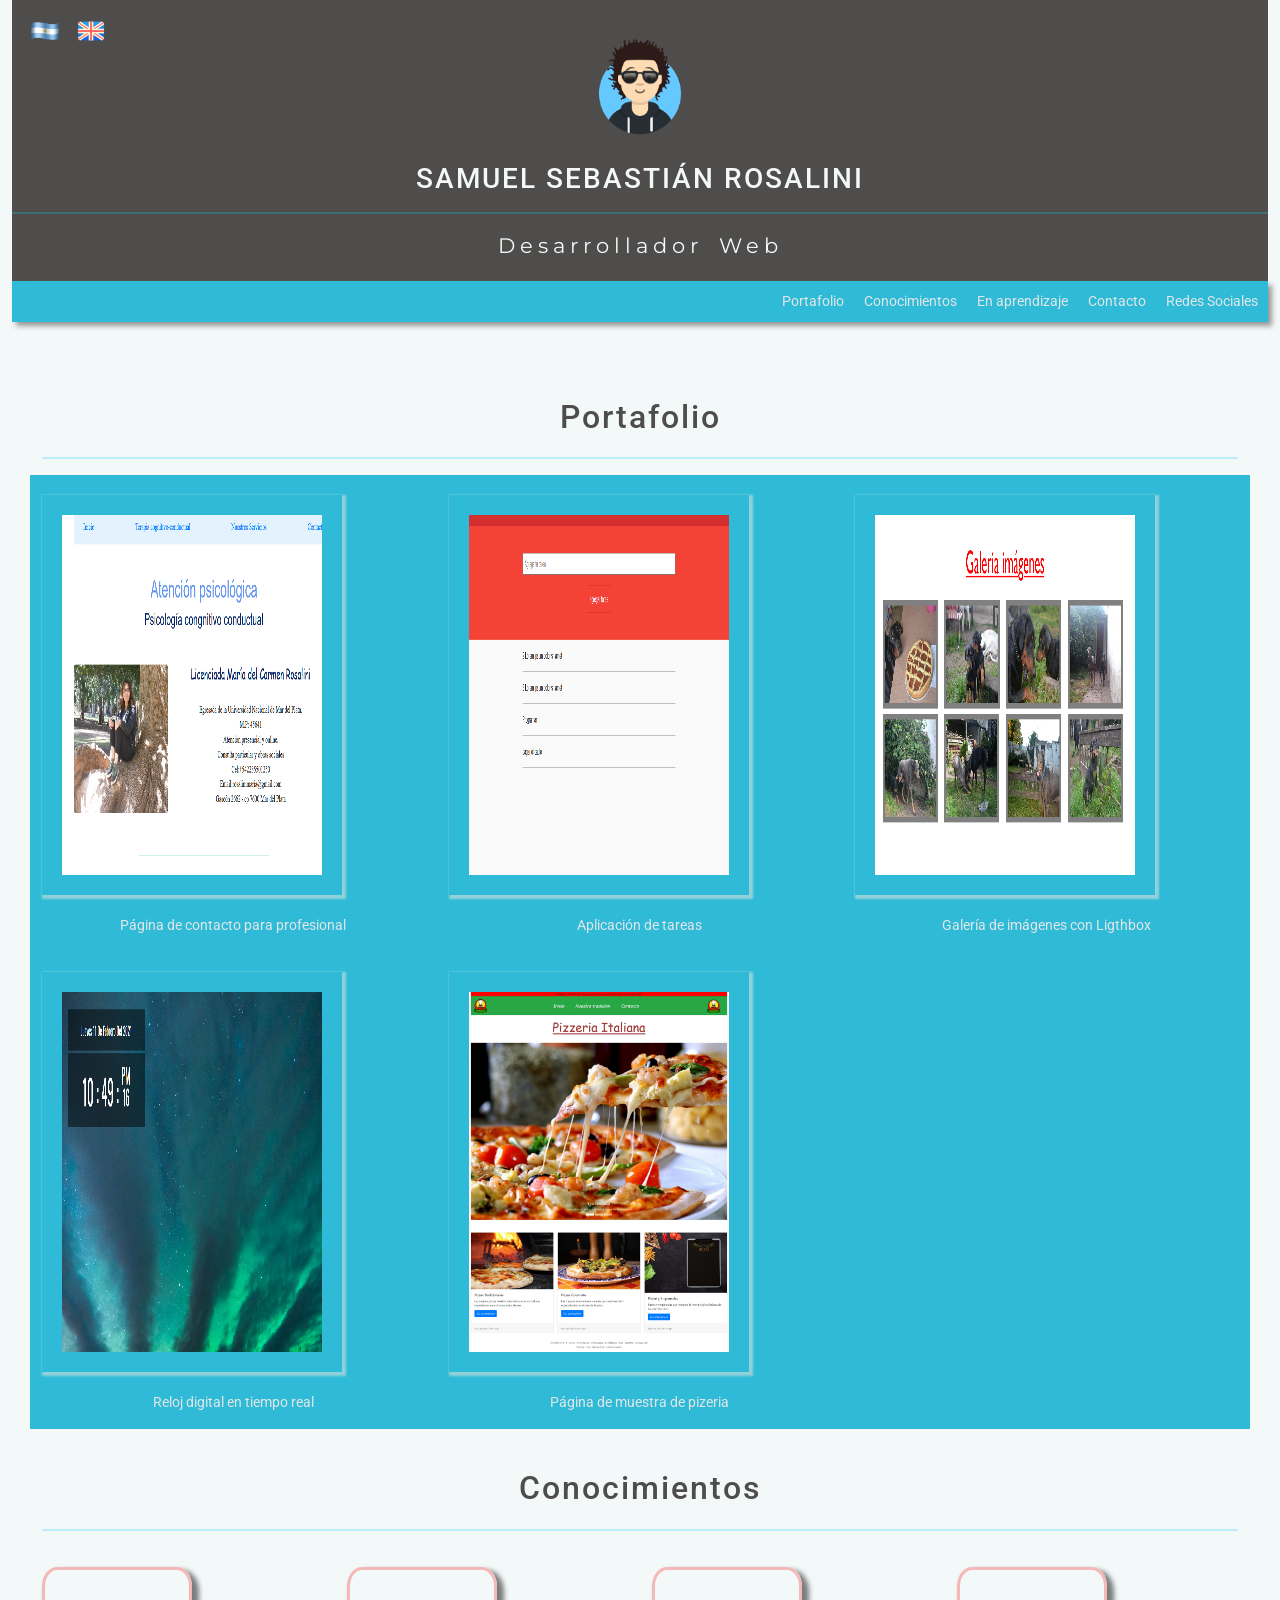
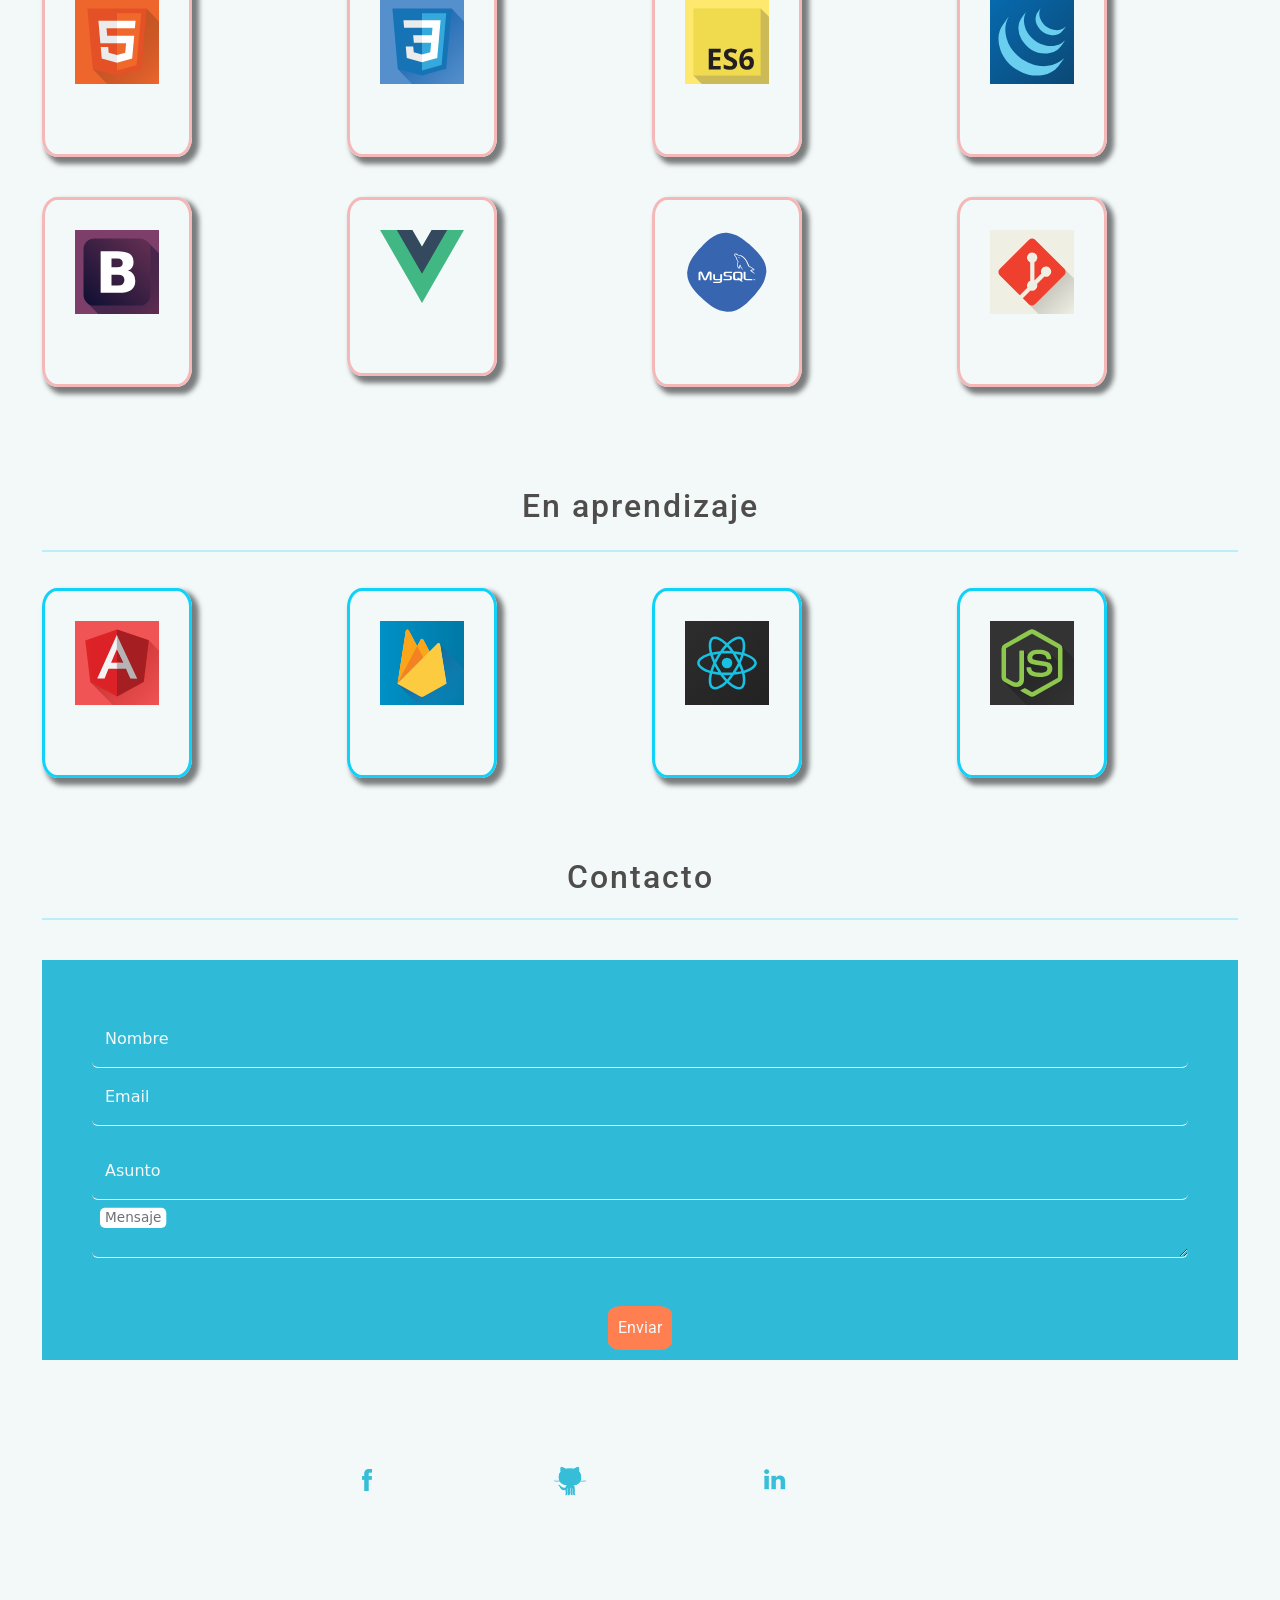
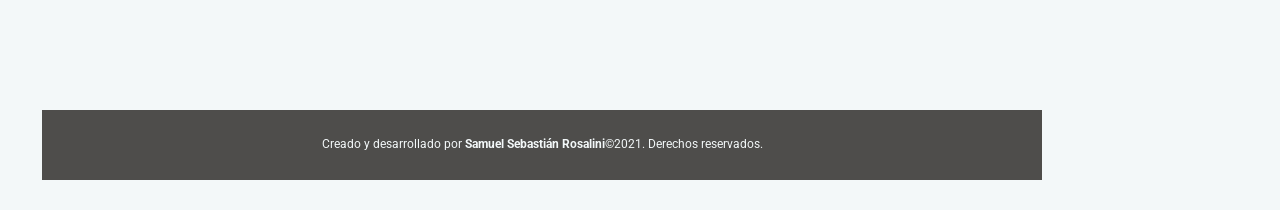
==== index.html @ fe01845d "Initial commit" ====
<!DOCTYPE html>
<html lang="esp">
<head>
    <meta charset="UTF-8">
    <meta http-equiv="X-UA-Compatible" content="IE=edge">
    <meta name="viewport" content="width=device-width, initial-scale=1.0">
   
    <link href="https://cdn.jsdelivr.net/npm/bootstrap@5.0.0-beta1/dist/css/bootstrap.min.css" rel="stylesheet" integrity="sha384-giJF6kkoqNQ00vy+HMDP7azOuL0xtbfIcaT9wjKHr8RbDVddVHyTfAAsrekwKmP1" crossorigin="anonymous">
    <link rel="preconnect" href="https://fonts.gstatic.com">
    <link href="https://fonts.googleapis.com/css2?family=Montserrat&family=Roboto&display=swap" rel="stylesheet">   
    <link
    rel="stylesheet"
    href="https://cdnjs.cloudflare.com/ajax/libs/animate.css/4.1.1/animate.min.css"
  />
    <link rel="stylesheet" href="css/master.css">
    <title>Portfolio</title>
</head>

<body>

<div class="container-fluid">


    <nav class="navbar nav-bootstrap nav-movil">
        <div class="container-fluid">
          <button class="navbar-toggler btn btn-movil" type="button" data-bs-toggle="collapse" data-bs-target="#navbarToggleExternalContent" aria-controls="navbarToggleExternalContent" aria-expanded="false" aria-label="Toggle navigation">
            <span class=""><img src="img/iconos/icons8-downwards-button-48.png"></span>
          </button>
        </div>
        
      </nav>


    <div class="collapse menu-movil" id="navbarToggleExternalContent">
        <div class="menu-movil" id="menu-movil">
            <nav class="navigation-movil">
                <ul class="menu-movil-lista">
                    <li id="celda"><a href="#portafolio"> Portafolio </a></li>
                    <li id="celda"><a href="#skills"> Herramientas </a></li>
                    <li id="celda"><a href="#aprendizaje"> En aprendizaje </a></li>
                    <li id="celda"><a href="#contacto">Contacto</a></li>
                    <li id="celda"><a href="#social">Redes Sociales</a></li>
                </ul>
            </nav>
        </div>
      </div>
     
          

    <header class="header">
        <div class="cabecera">
            
            <nav class="navbar navbar-expand-lg">
                <div class="container">
                    <div class="collapse navbar-collapse" id="navbarSupportedContent">
                        <ul class="navbar-nav ml-auto mb-2 mb-lg-0 idioma">
                          <li class="nav-item">
                            <a class="nav-link active" aria-current="page" href="index.html"> <img class="animate__animated animate__fadeInTopLeft" src="img/iconos/icons8-argentina-50.png" alt="Español" title="Epañol" width="30px"></a>
                          </li>
                          <li class="nav-item">
                            <a class="nav-link active" aria-current="page" href="eng.html"> <img class="animate__animated animate__fadeInTopRight" src="img/iconos/icons8-great-britain-50.png" alt="ENG" alt="English" title="English" width="30px"></a>
                          </li>
                  </div>
              </nav>
            
            <div class="position-absolute top-20 start-50 translate-middle">
                <img class="avatar animate__animated animate__rotateIn "   src="img/iconos/avataaars(1).png">
            </div>
            
            <div>
                <h1 class="titulo animate__animated animate__fadeInLeftBig">SAMUEL SEBASTIÁN ROSALINI</h1> 
            </div>
            <hr>
        </div>
            
        <div class="parrafo">
            <p class="subtitulo animate__animated animate__fadeInRightBig ">Desarrollador Web</h3>
        </div>
    </header>
          

   

    
      <nav class="navigation">
        <ul class="menu" id="menu">
            <li id="celda"><a href="#portafolio"> Portafolio </a></li>
            <li id="celda"><a href="#skills"> Conocimientos </a></li>
            <li id="celda"><a href="#aprendizaje"> En aprendizaje </a></li>
            <li id="celda"><a href="#contacto">Contacto</a></li>
            <li id="celda"><a href="#social">Redes Sociales</a></li>
        </ul>
    </nav>



<!--Portafolio-->
<div class="portafolio" id="portafolio">
    <h2 class="seccion-1">Portafolio</h2>
    <hr>
    
    <div class = "row port">
        <div class="col-12 col-md-4 col"><a href="http://licmariarosalini.online" target="blanck"><img class="img-port" src="img/portfolio/Screenshot_2021-02-11 Licenciada María del Carmen Rosalini.png" alt="psicologia" title="Psicologa"></a>
            <p class="descripcion">Página de contacto para profesional</p class="descripcion"></div>
        <div class="col-12 col-md-4 col"><a href="" target="blanck"><img class="img-port" src="img/portfolio/Screenshot_2021-02-11 Administrador de tareas.png" alt="" title=""></a>
        <p class="descripcion">Aplicación de tareas</p></div>
        <div class="col-12 col-md-4 col"><a href="" target="blanck"><img class="img-port" src="img/portfolio/Screenshot_2021-02-11 Document.png" alt="" title=""></a>
        <p class="descripcion"> Galería de imágenes con Ligthbox</p></div>
        <div class="col-12 col-md-4 col"><a href=""target="blanck" ><img class="img-port" src="img/portfolio/Screenshot_2021-02-11 Reloj.jpg" alt="" title=""></a>
        <p class="descripcion">Reloj digital en tiempo real</p></div>
        <div class="col-12 col-md-4 col"><a href=""target="blanck" ><img class="img-port" src="img/portfolio/Screenshot_2021-02-11 Document.jpg" alt="" title=""></a>
        <p class="descripcion">Página de muestra de pizeria</p></div>
    </div>

    

<!--Skills-->
    <div class="skills" id="skills">

        <h2 class="secciones-2">Conocimientos</h2>
        <hr>

        <div class="row">
            <div class="col-6 col-md-3">
                <a href="" ><img class="img-skills" src="img/iconos/html.svg" alt="html" title="HTML"  data-bs-toggle="tooltip" data-bs-placement="top" title="HTML"></a>
            </div>
            <div class="col-6 col-md-3">
                <a href="" ><img class="img-skills" src="img/iconos/css.svg" alt="css" title="CSS" data-bs-toggle="tooltip" data-bs-placement="top" title="CSS" ></a>
            </div>
            <div class="col-6 col-md-3">
                <a href="" ><img class="img-skills" src="img/iconos/js.svg" alt="savascript" title="JS" data-bs-toggle="tooltip" data-bs-placement="top" title="Javascript" ></a>
            </div>
            <div class="col-6 col-md-3">
                <a href="" ><img class="img-skills" src="img/iconos/jquery.svg" alt="JQuery" title="JQuery" data-bs-toggle="tooltip" data-bs-placement="top" title="JQuery"></a>
            </div>
            <div class="col-6 col-md-3">
                <a href="" ><img class="img-skills" src="img/iconos/bootstrap.svg" alt="bootstrap" title="Bootstrap" data-bs-toggle="tooltip" data-bs-placement="top" title="Bootstrap"></a>
            </div>
            <div class="col-6 col-md-3">
                <a href="" ><img class="img-skills" src="img/iconos/Vue.js_Logo_2.svg" alt="Vue" title="VueJs" data-bs-toggle="tooltip" data-bs-placement="top" title="VUE Js"></a>
            </div>
            
            <div class="col-6 col-md-3">
                <a href="" ><img class="img-skills" src="img/iconos/sql.svg" alt="html" title="SQL" data-bs-toggle="tooltip" data-bs-placement="top" title="SQL"></a>
            </div>
            <div class="col-6 col-md-3">
                <a href="" ><img class="img-skills" src="img/iconos/git.svg" alt="Git" title="GIT" data-bs-toggle="tooltip" data-bs-placement="top" title="Git" ></a>
            </div>
        </div>
    </div>


<!--En aprendizaje-->
    <div class="aprendizaje" id="aprendizaje">
        <h2>En aprendizaje</h2>
        <hr>
        <div class="row">
            <div class="col-6 col-md-3">
                <a href="" ><img class="img-aprendizaje" src="img/iconos/angular.svg" alt="html" title="Angular" data-bs-toggle="tooltip" data-bs-placement="top" title="Angular" ></a>
            </div>
            <div class="col-6 col-md-3">
                <a href="" ><img class="img-aprendizaje" src="img/iconos/firebase.svg" alt="html" title="Firebase" data-bs-toggle="tooltip" data-bs-placement="top" title="Firebase"></a>
            </div>
            <div class="col-6 col-md-3">
                <a href="" ><img class="img-aprendizaje" src="img/iconos/react.svg" alt="html" title="React" data-bs-toggle="tooltip" data-bs-placement="top" title="React"></a>
            </div>
            <div class="col-6 col-md-3">
                <a href="" ><img class="img-aprendizaje" src="img/iconos/node.svg" alt="html" title="Node" data-bs-toggle="tooltip" data-bs-placement="top" title="Node"></a>
            </div>
           
        </div>
    </div>



   
    <!--Contacto-->
    <h2 class="secciones-2" id="contacto">Contacto</h2>
    <hr><br>
      <div class="contacto">
         
        <form class="formulario" id="formulario" name="contact-form" method="POST" action="email.php">
            <div class="form-floating">
                <input type="text" class="form-control entrada" id="floatingPassword" required="required" placeholder="Nombre">
                <label for="floatingPassword">Nombre</label>
              </div>
            <div class="form-floating mb-3">
                <input type="email" class="form-control entrada" id="floatingInput" required="required" placeholder="name@example.com">
                <label for="floatingInput">Email</label>
            </div>
            <div class="form-floating">
                <input type="text" class="form-control entrada" id="floatingPassword" required="required" placeholder="Asunto">
                <label for="floatingPassword">Asunto</label>
            </div>
            <div class="form-floating">
                <textarea class="form-control col-md-8 entrada" id="exampleFormControlTextarea1" required="required" rows="10" style="overflow: hidden; color: white;"></textarea>
                <label for="floatingTextarea1">Mensaje</label>
            </div>
            
           <br><br>
            <button class="btn-form row justify-content-md-center" type="submit">Enviar</button>
          </form>

      </div>
          <div class="social" id="social">
            <div class="row justify-content-md-center">
                <div class="col col-lg-2">
                <a  href="https://www.facebook.com/samuelsebastian.rosalini" target="blanck" alt="facebook" title="Facebook" data-bs-toggle="tooltip" data-bs-placement="top" > <img class="img-social" src="img/social/facebook.png"></a>
                </div>
                <div class="col col-lg-2">
                <a href="https://github.com/darkael1986" target="blanck" alt="Github" title="Github" data-bs-toggle="tooltip" data-bs-placement="top" > <img class="img-social"  src="img/social/github.png"></a>
                </div>
                <div class="col col-lg-2">
                <a href="https://www.linkedin.com/in/samuel-rosalini-5054791b2/" target="blanck" alt="linkedin" title="Linkedin"data-bs-toggle="tooltip" data-bs-placement="top" > <img class="img-social" src="img/social/linkedin.png"></a>
                </div>
            </div>
          </div>
    <footer class="pie">
        <p>Creado y desarrollado por <b>Samuel Sebastián Rosalini</b>©2021. Derechos reservados.</p>
    </footer>

</div>
<script src="https://cdn.jsdelivr.net/npm/@popperjs/core@2.5.4/dist/umd/popper.min.js" integrity="sha384-q2kxQ16AaE6UbzuKqyBE9/u/KzioAlnx2maXQHiDX9d4/zp8Ok3f+M7DPm+Ib6IU" crossorigin="anonymous"></script>
<script src="https://cdn.jsdelivr.net/npm/bootstrap@5.0.0-beta1/dist/js/bootstrap.min.js" integrity="sha384-pQQkAEnwaBkjpqZ8RU1fF1AKtTcHJwFl3pblpTlHXybJjHpMYo79HY3hIi4NKxyj" crossorigin="anonymous"></script>
<script src="//ajax.googleapis.com/ajax/libs/jquery/1.10.2/jquery.min.js"></script>
<script src="js/jquery.nav.js"></script>
<script src="js/master.js"></script>
</body>
</html>
---- css/master.css ----
*{
    padding: 0px;
    margin: 0px ;

}

header{
    background-color:#4E4D4B;
    margin-bottom: 0px;
    padding-bottom: 0px;
    width: 100%;
    
    
    
}


body{
    background-color:  #F3F8F9;
}


hr{
    color: #10d1f8;
    width: 100%;
    border: 1.5px solid;
    
}

.menu{
    background-color: #2FBBD7;
}


.avatar{
    width: 90px;
    margin-top: 50px;
    
}


.titulo{
    color: #F3F8F9;
    text-align: center;
    font-family: 'Roboto', sans-serif;
    letter-spacing: 2px;
    font-size: 28px;
    padding-top: 100px;
    padding-bottom: 0px;
}

.subtitulo{
    color: #F3F8F9;
    text-align: center;
    font-family: 'Montserrat', sans-serif;
    font-size: 21px;
    word-spacing: 5px;
    letter-spacing: 5px;
    padding-bottom: 20px;
}


.idioma{
    margin-left: -60px;
}


.navigation{
    
    margin-top: -16px;
    font-family: 'Roboto', sans-serif;
    background-color: #30BCD8;
    box-shadow: 4px 4px 5px #999;
    
    
}

.menu{
    margin-top: 0px;
    list-style: none;
    display: flex;
    flex-direction: row;
    justify-content: flex-end;
    
}

.menu li{
    padding: 10px;
    font-size: 14px;
    
}

.menu li:hover{
    background-color: #033f4b;
}

.menu li a:active:before{
  background-color: #033f4b;  
  color: rgb(241, 188, 89);
} 


.menu li a{
    text-decoration: none;
    color: #e2e6e7 ;
}


.description{
    padding-top: 20px;
    padding-bottom: 20px;
}


.secciones
{

    font-family:'Roboto', sans-serif; 
    text-align: center;
    color:#313233;
    letter-spacing: 2px;
    padding-top: 30px;
    padding-bottom: 5px;
}




.seccion-1,
.secciones-2{
    font-family:'Roboto', sans-serif; 
    text-align: center;
    color:#4E4D4B;
    letter-spacing: 2px;
    padding-top: 30px;
    padding-bottom: 5px;
}





.skills{
    
    padding-top: 10px;
    padding-bottom: 30px;
    margin: auto;
    
}

.img-skills{
    width: 150px;
    padding: 30px;
    border: rgb(245, 184, 184) solid;
    padding-bottom: 70px;
    border-radius: 10%;
    margin-bottom: 20px;
    margin-top: 20px;
    box-shadow: 5px 5px 5px 2px rgba(0, 0, 0, 0.5)
}


.img-port:hover 
{
    -webkit-transform:scale(1.3);transform:scale(1.3);
    opacity: 0.9;
}
.img-port
{
    overflow:hidden;
}

.img-skills:hover{
    border-radius: 0px;
    border:#10d1f8 solid ;
}

.aprendizaje{
    padding-top: 20px;
    padding-bottom: 30px;
    margin: auto;
    
}


.aprendizaje h2{
    font-family:'Roboto', sans-serif; 
    text-align: center;
    color:#4E4D4B;
    letter-spacing: 2px;
    padding-top: 30px;
    padding-bottom: 5px;
    margin-bottom: 20px;
}

.img-aprendizaje{
    width: 150px;
    padding: 30px;
    border:#10d1f8 solid ;
    padding-bottom: 70px;
    border-radius: 10%;
    margin-bottom: 20px;
    margin-top: 20px;
    box-shadow: 5px 5px 5px 2px rgba(0, 0, 0, 0.5)
}

.img-aprendizaje:hover{
    border-radius: 0px;  
    border: rgb(245, 184, 184) solid;

}

.portafolio{
    padding: 30px;
    margin: auto;
   

}

.img-port{
    width: 300px;
    height: 400px;
    padding: 20px;
    margin: auto;
    margin-top: 20px;
    margin-bottom: 20px;
    box-shadow: 2px 2px 2px 2px rgba(241, 231, 221, 0.5);
}


.port{
    background-color: #2FBBD7;
}


.descripcion{
    font-family: 'Roboto', sans-serif;
    font-size: 14px;
    text-align: center;
    color: #e2e6e7 ;
    
}

.contacto{
    background-color:#2FBBD7 ;
    width: 100%;
    padding: 50px;
}

.formulario{
    width: 100%;
    height: 300px;
}

.entrada{
    list-style: none;
    border-bottom: 1px #F3F8F9 solid;
    border-top: none;
    border-left: none;
    border-right: none;
    background-color:#2FBBD7 ;
    
    
}

.entrada:focus{
    list-style: none;
    border-bottom: #F3F8F9 solid;
    background-color:#2FBBD7 ;
    outline:none !important;
    outline-width: 0 !important;
    box-shadow: none;
    -moz-box-shadow: none;
    -webkit-box-shadow: none;
 
}

label{

    color:#F3F8F9 ;
}


.btn-form{
    background-color: white;
    margin: auto;
}


.social{
    width: 100%;
    height: 200px;
    margin-top: 100px;
    background-color: #F3F8F9
}

.img-social{
    overflow:hidden;
}

.img-social:hover{
    -webkit-transform:scale(1.3);transform:scale(1.3);
    opacity: 0.9;
    border-radius: 50%;
    border:  rgb(245, 184, 184) solid;;
    color: rgb(245, 184, 184) solid;
}



.pie{
    width: 100%;
    max-width: 1000px;
    height: 70px;
    background-color: #4E4D4B;
    padding: 0px;
    padding-bottom: 0px;
    margin: 0px;
    margin-left: 0px;
    position: relative;

}

.pie p{
    font-family:'Roboto', sans-serif; 
    color:#F3F8F9; 
    text-align: center;
    margin-top: 50px;
    padding-top: 25px;
    font-size: 12px;
}



.btn-form{
    text-align: center;
    color:#F3F8F9; 
    background-color: coral;
    border: none;
    border-radius: 20%;
    padding: 10px;
    font-family: 'Roboto', sans-serif;
}

.btn-form:hover{
    -webkit-transform:scale(1.3);transform:scale(1.3);
    opacity: 0.9;
}

@media (max-width: 700px)
 {
    .menu{
        display: none;
    }

    .img-port{
        width: 300px;
        height: 250px;
    }
}


.menu-movil{
    background-color:#2FBBD7 ;
}

.menu-movil-lista{
    list-style: none;
    font-family: 'Roboto', sans-serif;
    font-size: 20px;
    
}

.celda:hover{
    background-color: #033f4b;

}


.menu-movil li a{
    list-style: none;
    color:#F3F8F9; 
    text-decoration: none;
    
}

.nav-movil{
    
    background-color: #2FBBD7;
}

.btn-movil{
    width: 70px;
    background-color: #F3F8F9;
}

@media (min-width: 700px){
    .boton{
        display: none;
    }

    .btn{
        display: none;
    }

    .nav-bootstrap{
        display: none;
        background-color:#4E4D4B im !important;
    }
}
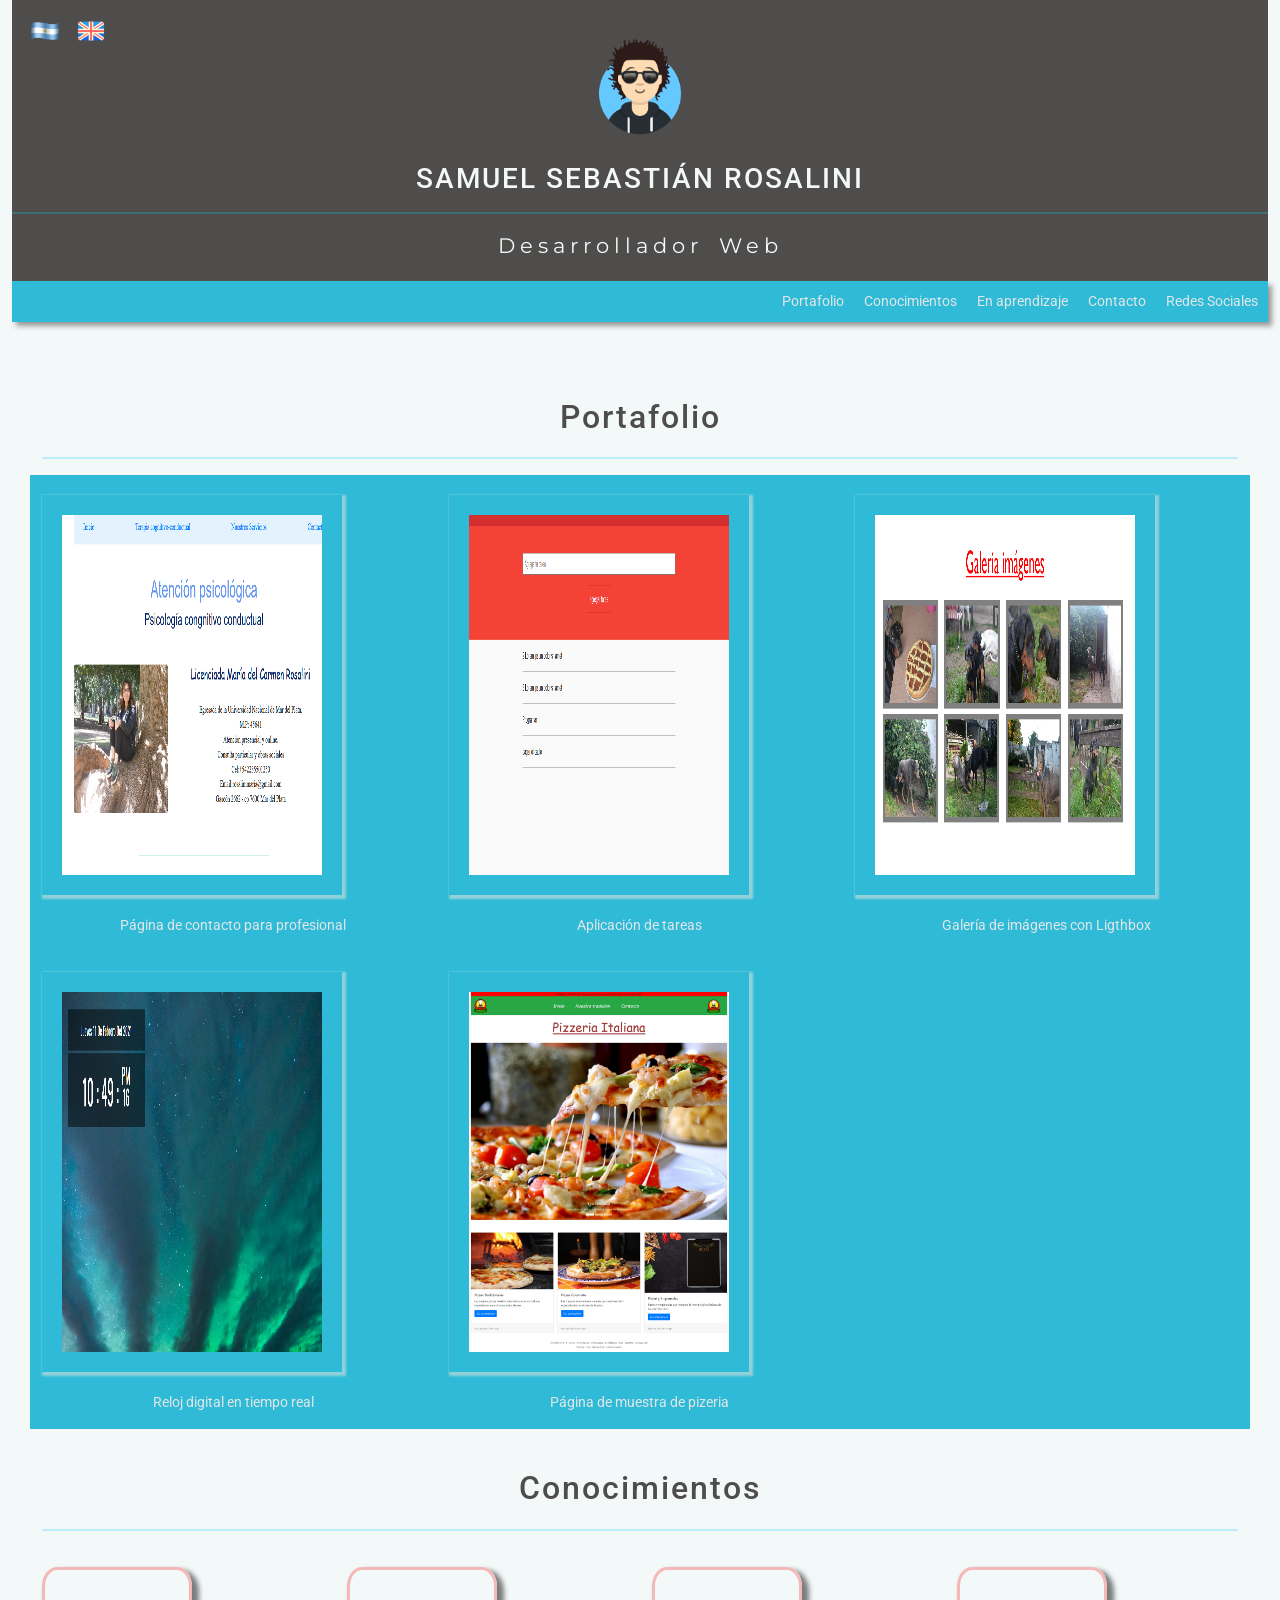
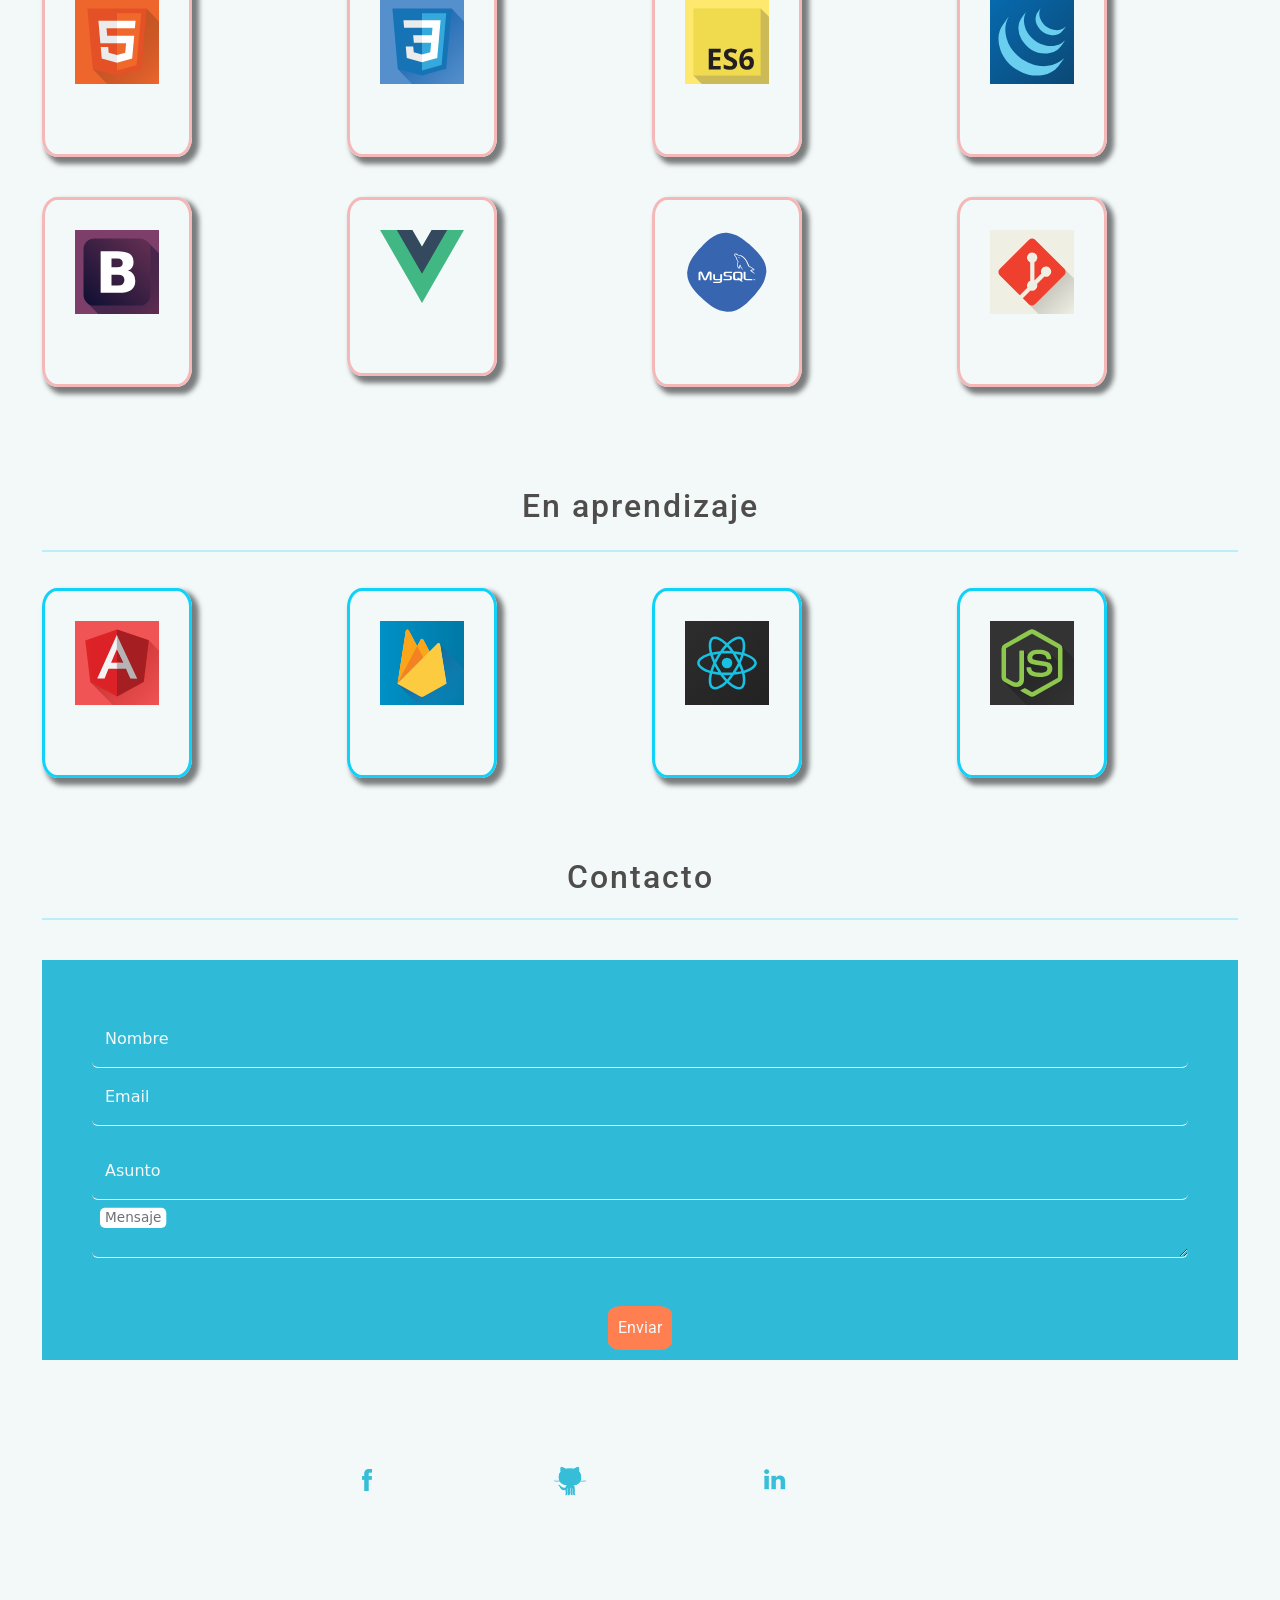
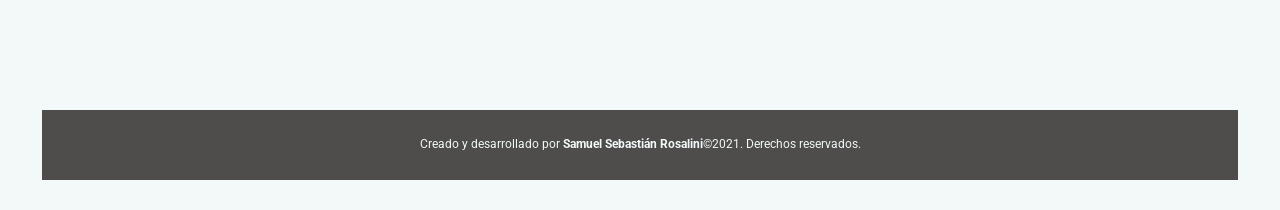
==== commit af802515: "modifique los enlaces" ====
--- a/index.html
+++ b/index.html
@@ -13,7 +13,7 @@
     href="https://cdnjs.cloudflare.com/ajax/libs/animate.css/4.1.1/animate.min.css"
   />
     <link rel="stylesheet" href="css/master.css">
-    <title>Portfolio</title>
+    <title>Portafolio</title>
 </head>
 
 <body>
@@ -102,13 +102,13 @@
     <div class = "row port">
         <div class="col-12 col-md-4 col"><a href="http://licmariarosalini.online" target="blanck"><img class="img-port" src="img/portfolio/Screenshot_2021-02-11 Licenciada María del Carmen Rosalini.png" alt="psicologia" title="Psicologa"></a>
             <p class="descripcion">Página de contacto para profesional</p class="descripcion"></div>
-        <div class="col-12 col-md-4 col"><a href="" target="blanck"><img class="img-port" src="img/portfolio/Screenshot_2021-02-11 Administrador de tareas.png" alt="" title=""></a>
+        <div class="col-12 col-md-4 col"><a href="https://darkael1986.github.io/aplicacion%20tareas/" target="blanck"><img class="img-port" src="img/portfolio/Screenshot_2021-02-11 Administrador de tareas.png" alt="" title=""></a>
         <p class="descripcion">Aplicación de tareas</p></div>
-        <div class="col-12 col-md-4 col"><a href="" target="blanck"><img class="img-port" src="img/portfolio/Screenshot_2021-02-11 Document.png" alt="" title=""></a>
+        <div class="col-12 col-md-4 col"><a href="https://darkael1986.github.io/galeria%20perros/" target="blanck"><img class="img-port" src="img/portfolio/Screenshot_2021-02-11 Document.png" alt="" title=""></a>
         <p class="descripcion"> Galería de imágenes con Ligthbox</p></div>
-        <div class="col-12 col-md-4 col"><a href=""target="blanck" ><img class="img-port" src="img/portfolio/Screenshot_2021-02-11 Reloj.jpg" alt="" title=""></a>
+        <div class="col-12 col-md-4 col"><a href="https://darkael1986.github.io/reloj%20digital/"target="blanck" ><img class="img-port" src="img/portfolio/Screenshot_2021-02-11 Reloj.jpg" alt="" title=""></a>
         <p class="descripcion">Reloj digital en tiempo real</p></div>
-        <div class="col-12 col-md-4 col"><a href=""target="blanck" ><img class="img-port" src="img/portfolio/Screenshot_2021-02-11 Document.jpg" alt="" title=""></a>
+        <div class="col-12 col-md-4 col"><a href="https://darkael1986.github.io/proyecto%20pizeria/"target="blanck" ><img class="img-port" src="img/portfolio/Screenshot_2021-02-11 Document.jpg" alt="" title=""></a>
         <p class="descripcion">Página de muestra de pizeria</p></div>
     </div>
 
--- a/css/master.css
+++ b/css/master.css
@@ -310,7 +310,6 @@
 
 .pie{
     width: 100%;
-    max-width: 1000px;
     height: 70px;
     background-color: #4E4D4B;
     padding: 0px;
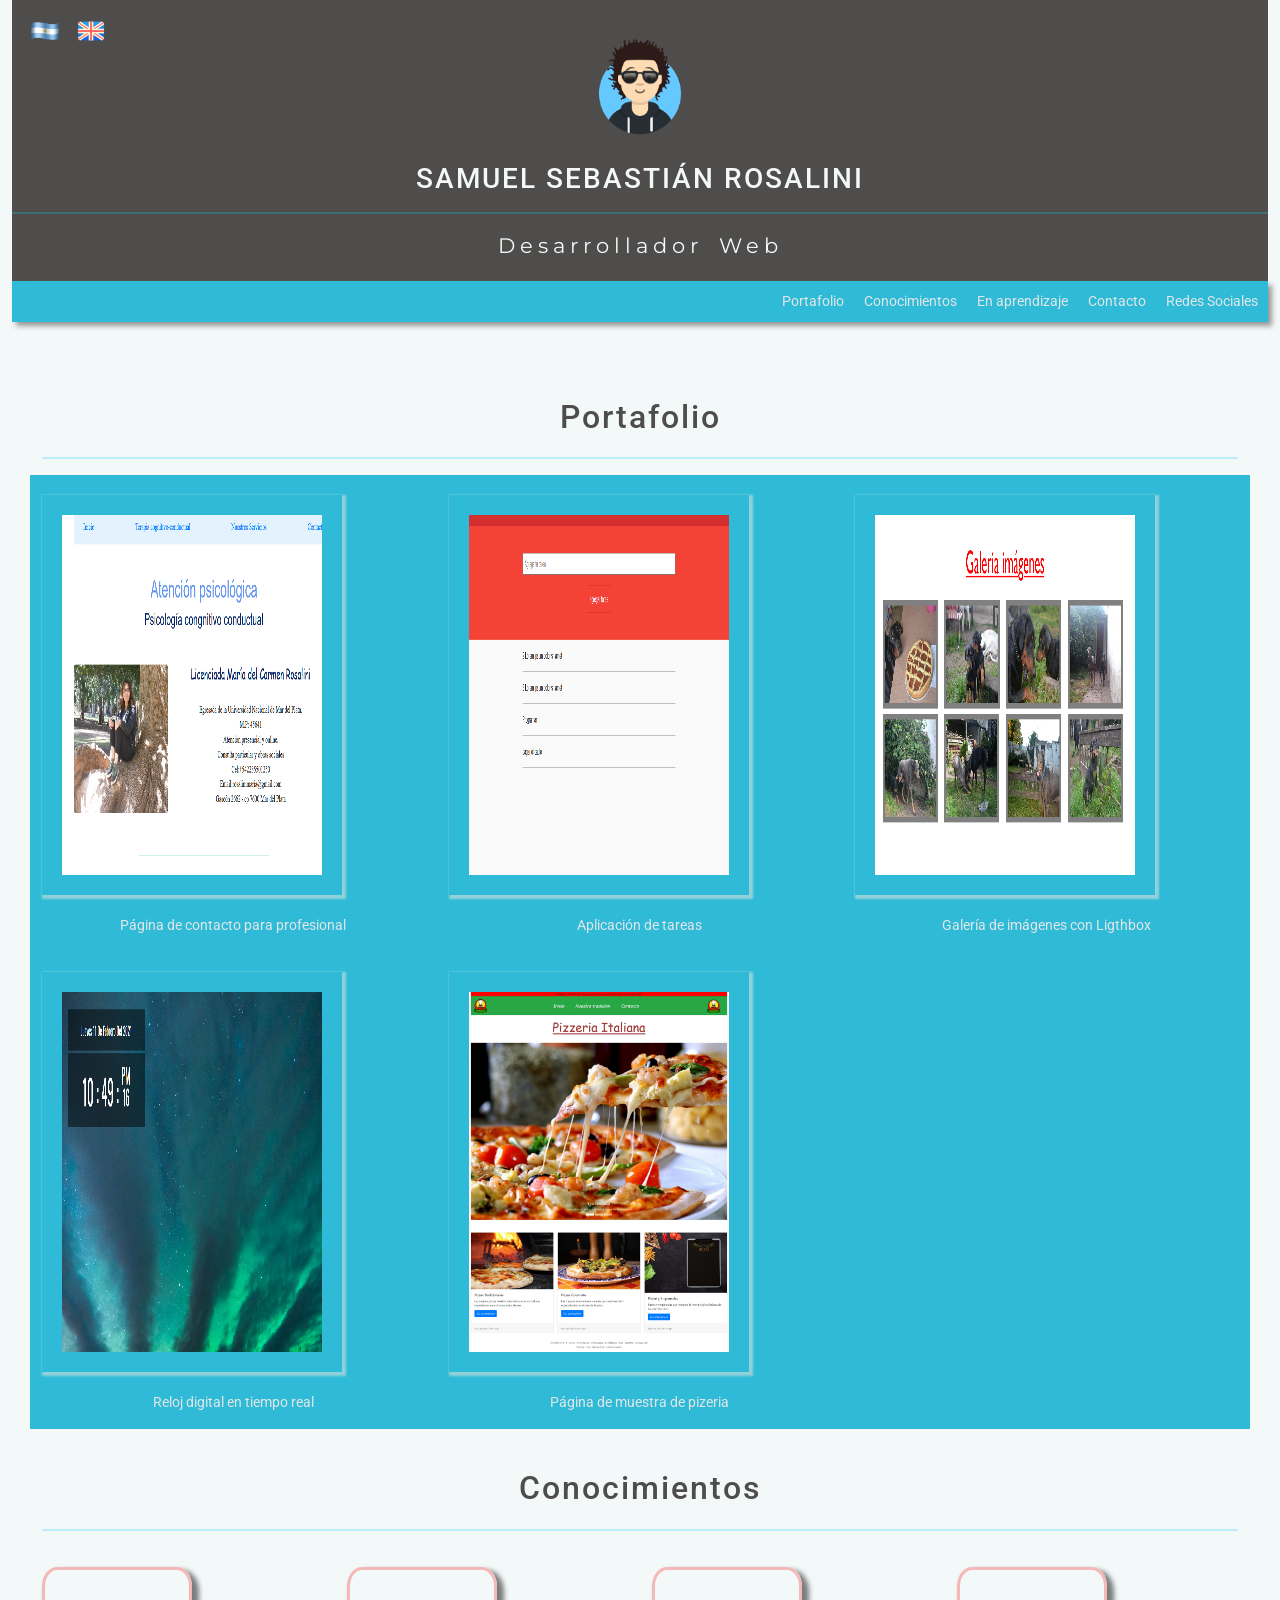
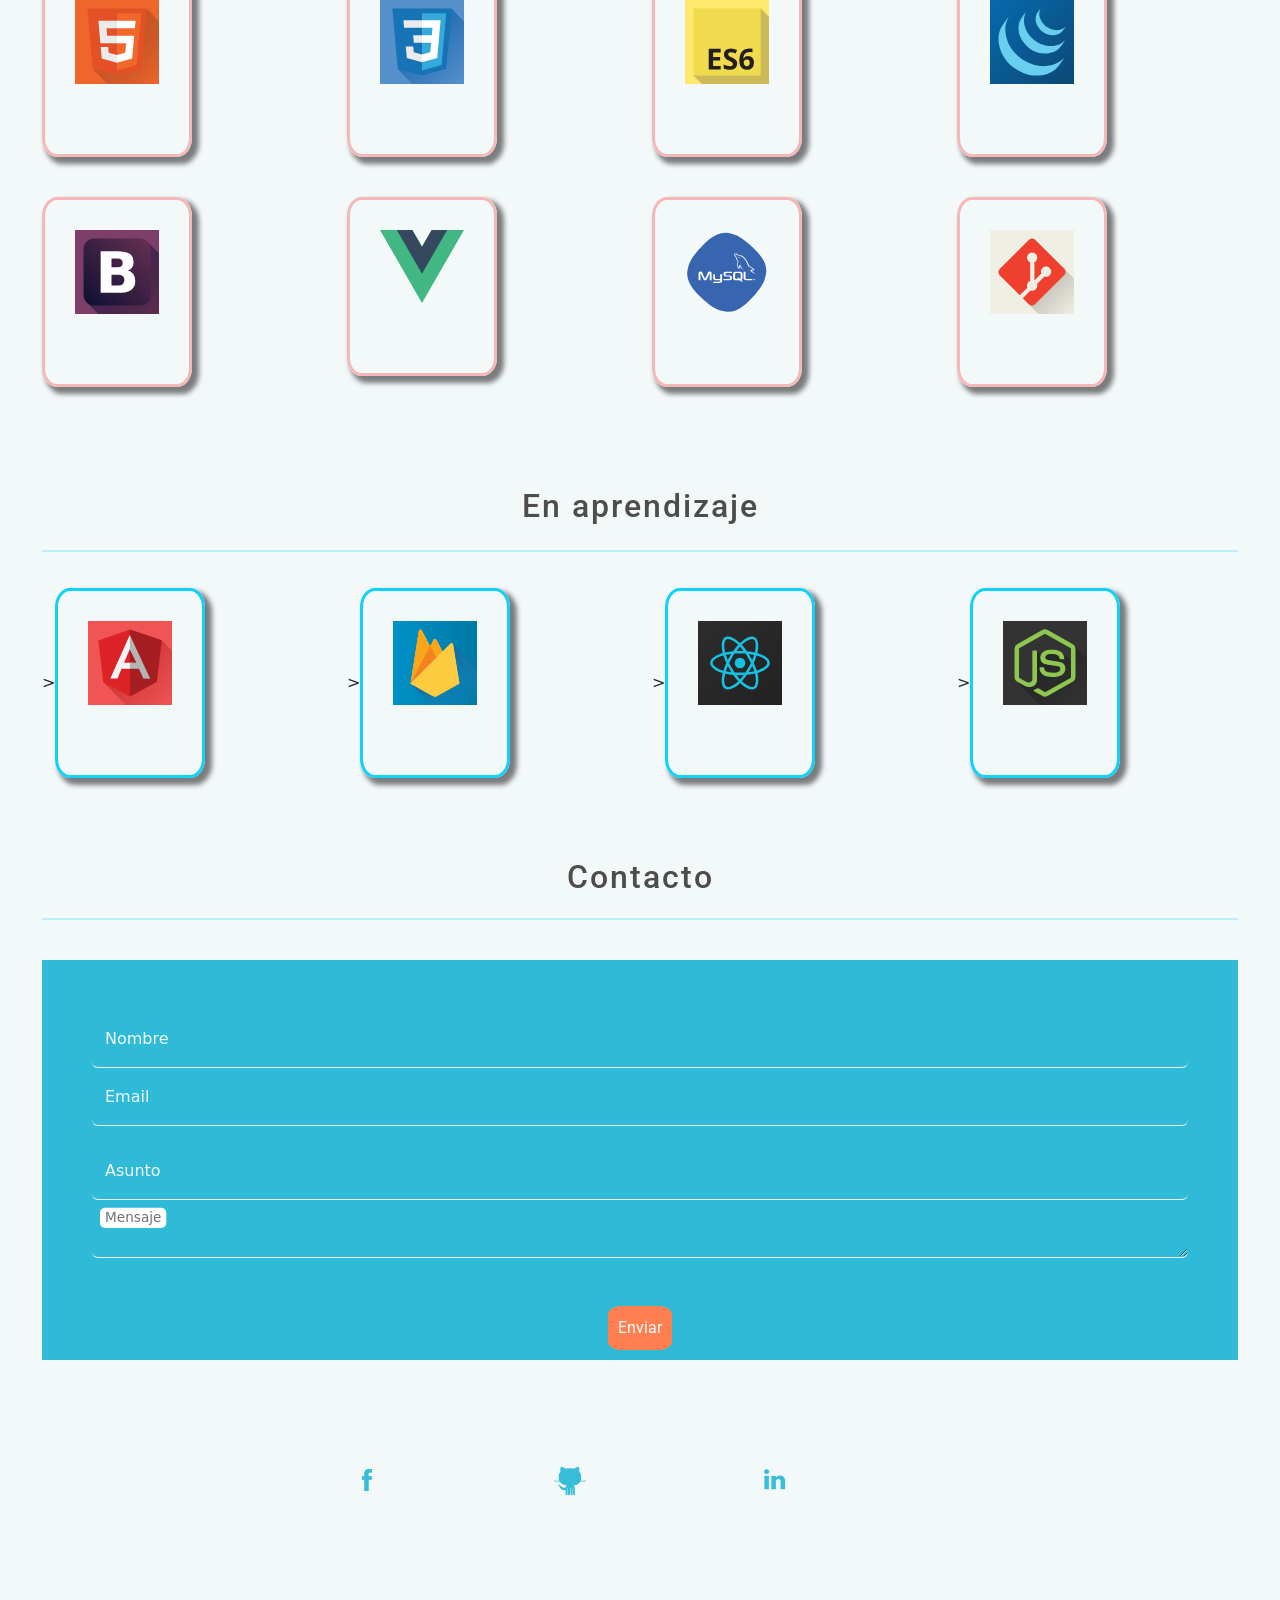
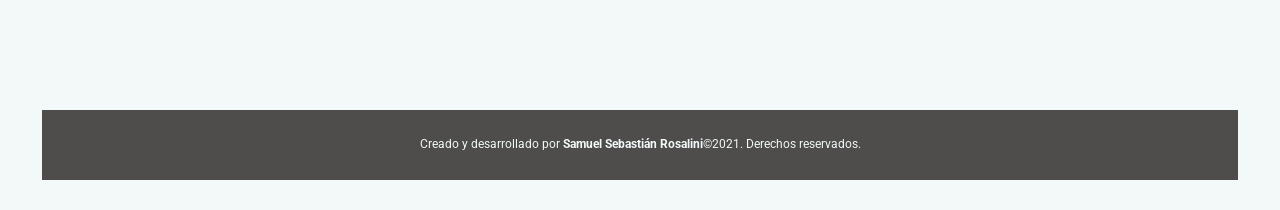
==== commit bdfda1a9: "Modificando media queris" ====
--- a/index.html
+++ b/index.html
@@ -122,29 +122,29 @@
 
         <div class="row">
             <div class="col-6 col-md-3">
-                <a href="" ><img class="img-skills" src="img/iconos/html.svg" alt="html" title="HTML"  data-bs-toggle="tooltip" data-bs-placement="top" title="HTML"></a>
-            </div>
-            <div class="col-6 col-md-3">
-                <a href="" ><img class="img-skills" src="img/iconos/css.svg" alt="css" title="CSS" data-bs-toggle="tooltip" data-bs-placement="top" title="CSS" ></a>
-            </div>
-            <div class="col-6 col-md-3">
-                <a href="" ><img class="img-skills" src="img/iconos/js.svg" alt="savascript" title="JS" data-bs-toggle="tooltip" data-bs-placement="top" title="Javascript" ></a>
-            </div>
-            <div class="col-6 col-md-3">
-                <a href="" ><img class="img-skills" src="img/iconos/jquery.svg" alt="JQuery" title="JQuery" data-bs-toggle="tooltip" data-bs-placement="top" title="JQuery"></a>
-            </div>
-            <div class="col-6 col-md-3">
-                <a href="" ><img class="img-skills" src="img/iconos/bootstrap.svg" alt="bootstrap" title="Bootstrap" data-bs-toggle="tooltip" data-bs-placement="top" title="Bootstrap"></a>
-            </div>
-            <div class="col-6 col-md-3">
-                <a href="" ><img class="img-skills" src="img/iconos/Vue.js_Logo_2.svg" alt="Vue" title="VueJs" data-bs-toggle="tooltip" data-bs-placement="top" title="VUE Js"></a>
-            </div>
-            
-            <div class="col-6 col-md-3">
-                <a href="" ><img class="img-skills" src="img/iconos/sql.svg" alt="html" title="SQL" data-bs-toggle="tooltip" data-bs-placement="top" title="SQL"></a>
-            </div>
-            <div class="col-6 col-md-3">
-                <a href="" ><img class="img-skills" src="img/iconos/git.svg" alt="Git" title="GIT" data-bs-toggle="tooltip" data-bs-placement="top" title="Git" ></a>
+                <img class="img-skills" src="img/iconos/html.svg" alt="html" title="HTML"  data-bs-toggle="tooltip" data-bs-placement="top" title="HTML">
+            </div>
+            <div class="col-6 col-md-3">
+                <img class="img-skills" src="img/iconos/css.svg" alt="css" title="CSS" data-bs-toggle="tooltip" data-bs-placement="top" title="CSS" >
+            </div>
+            <div class="col-6 col-md-3">
+                <img class="img-skills" src="img/iconos/js.svg" alt="savascript" title="JS" data-bs-toggle="tooltip" data-bs-placement="top" title="Javascript" >
+            </div>
+            <div class="col-6 col-md-3">
+                <img class="img-skills" src="img/iconos/jquery.svg" alt="JQuery" title="JQuery" data-bs-toggle="tooltip" data-bs-placement="top" title="JQuery">
+            </div>
+            <div class="col-6 col-md-3">
+                <img class="img-skills" src="img/iconos/bootstrap.svg" alt="bootstrap" title="Bootstrap" data-bs-toggle="tooltip" data-bs-placement="top" title="Bootstrap">
+            </div>
+            <div class="col-6 col-md-3">
+                <img class="img-skills" src="img/iconos/Vue.js_Logo_2.svg" alt="Vue" title="VueJs" data-bs-toggle="tooltip" data-bs-placement="top" title="VUE Js">
+            </div>
+            
+            <div class="col-6 col-md-3">
+                <img class="img-skills" src="img/iconos/sql.svg" alt="html" title="SQL" data-bs-toggle="tooltip" data-bs-placement="top" title="SQL">
+            </div>
+            <div class="col-6 col-md-3">
+                <img class="img-skills" src="img/iconos/git.svg" alt="Git" title="GIT" data-bs-toggle="tooltip" data-bs-placement="top" title="Git" >
             </div>
         </div>
     </div>
@@ -156,16 +156,16 @@
         <hr>
         <div class="row">
             <div class="col-6 col-md-3">
-                <a href="" ><img class="img-aprendizaje" src="img/iconos/angular.svg" alt="html" title="Angular" data-bs-toggle="tooltip" data-bs-placement="top" title="Angular" ></a>
-            </div>
-            <div class="col-6 col-md-3">
-                <a href="" ><img class="img-aprendizaje" src="img/iconos/firebase.svg" alt="html" title="Firebase" data-bs-toggle="tooltip" data-bs-placement="top" title="Firebase"></a>
-            </div>
-            <div class="col-6 col-md-3">
-                <a href="" ><img class="img-aprendizaje" src="img/iconos/react.svg" alt="html" title="React" data-bs-toggle="tooltip" data-bs-placement="top" title="React"></a>
-            </div>
-            <div class="col-6 col-md-3">
-                <a href="" ><img class="img-aprendizaje" src="img/iconos/node.svg" alt="html" title="Node" data-bs-toggle="tooltip" data-bs-placement="top" title="Node"></a>
+                 ><img class="img-aprendizaje" src="img/iconos/angular.svg" alt="html" title="Angular" data-bs-toggle="tooltip" data-bs-placement="top" title="Angular" >
+            </div>
+            <div class="col-6 col-md-3">
+                 ><img class="img-aprendizaje" src="img/iconos/firebase.svg" alt="html" title="Firebase" data-bs-toggle="tooltip" data-bs-placement="top" title="Firebase">
+            </div>
+            <div class="col-6 col-md-3">
+                 ><img class="img-aprendizaje" src="img/iconos/react.svg" alt="html" title="React" data-bs-toggle="tooltip" data-bs-placement="top" title="React">
+            </div>
+            <div class="col-6 col-md-3">
+                 ><img class="img-aprendizaje" src="img/iconos/node.svg" alt="html" title="Node" data-bs-toggle="tooltip" data-bs-placement="top" title="Node">
             </div>
            
         </div>
--- a/css/master.css
+++ b/css/master.css
@@ -160,15 +160,7 @@
 }
 
 
-.img-port:hover 
-{
-    -webkit-transform:scale(1.3);transform:scale(1.3);
-    opacity: 0.9;
-}
-.img-port
-{
-    overflow:hidden;
-}
+
 
 .img-skills:hover{
     border-radius: 0px;
@@ -356,6 +348,26 @@
         width: 300px;
         height: 250px;
     }
+    .img-aprendizaje{
+        width: 120px;
+        padding: 30px;
+        border:#10d1f8 solid ;
+        padding-bottom: 70px;
+        border-radius: 10%;
+        margin-bottom: 20px;
+        margin-top: 20px;
+        box-shadow: 5px 5px 5px 2px rgba(0, 0, 0, 0.5)
+    }
+    .img-skills{
+        width: 120px;
+        padding: 30px;
+        border: rgb(245, 184, 184) solid;
+        padding-bottom: 70px;
+        border-radius: 10%;
+        margin-bottom: 20px;
+        margin-top: 20px;
+        box-shadow: 5px 5px 5px 2px rgba(0, 0, 0, 0.5)
+    }
 }
 
 
@@ -406,4 +418,13 @@
         display: none;
         background-color:#4E4D4B im !important;
     }
+    .img-port:hover 
+{
+    -webkit-transform:scale(1.3);transform:scale(1.3);
+    opacity: 0.9;
+}
+.img-port
+{
+    overflow:hidden;
+}
 }
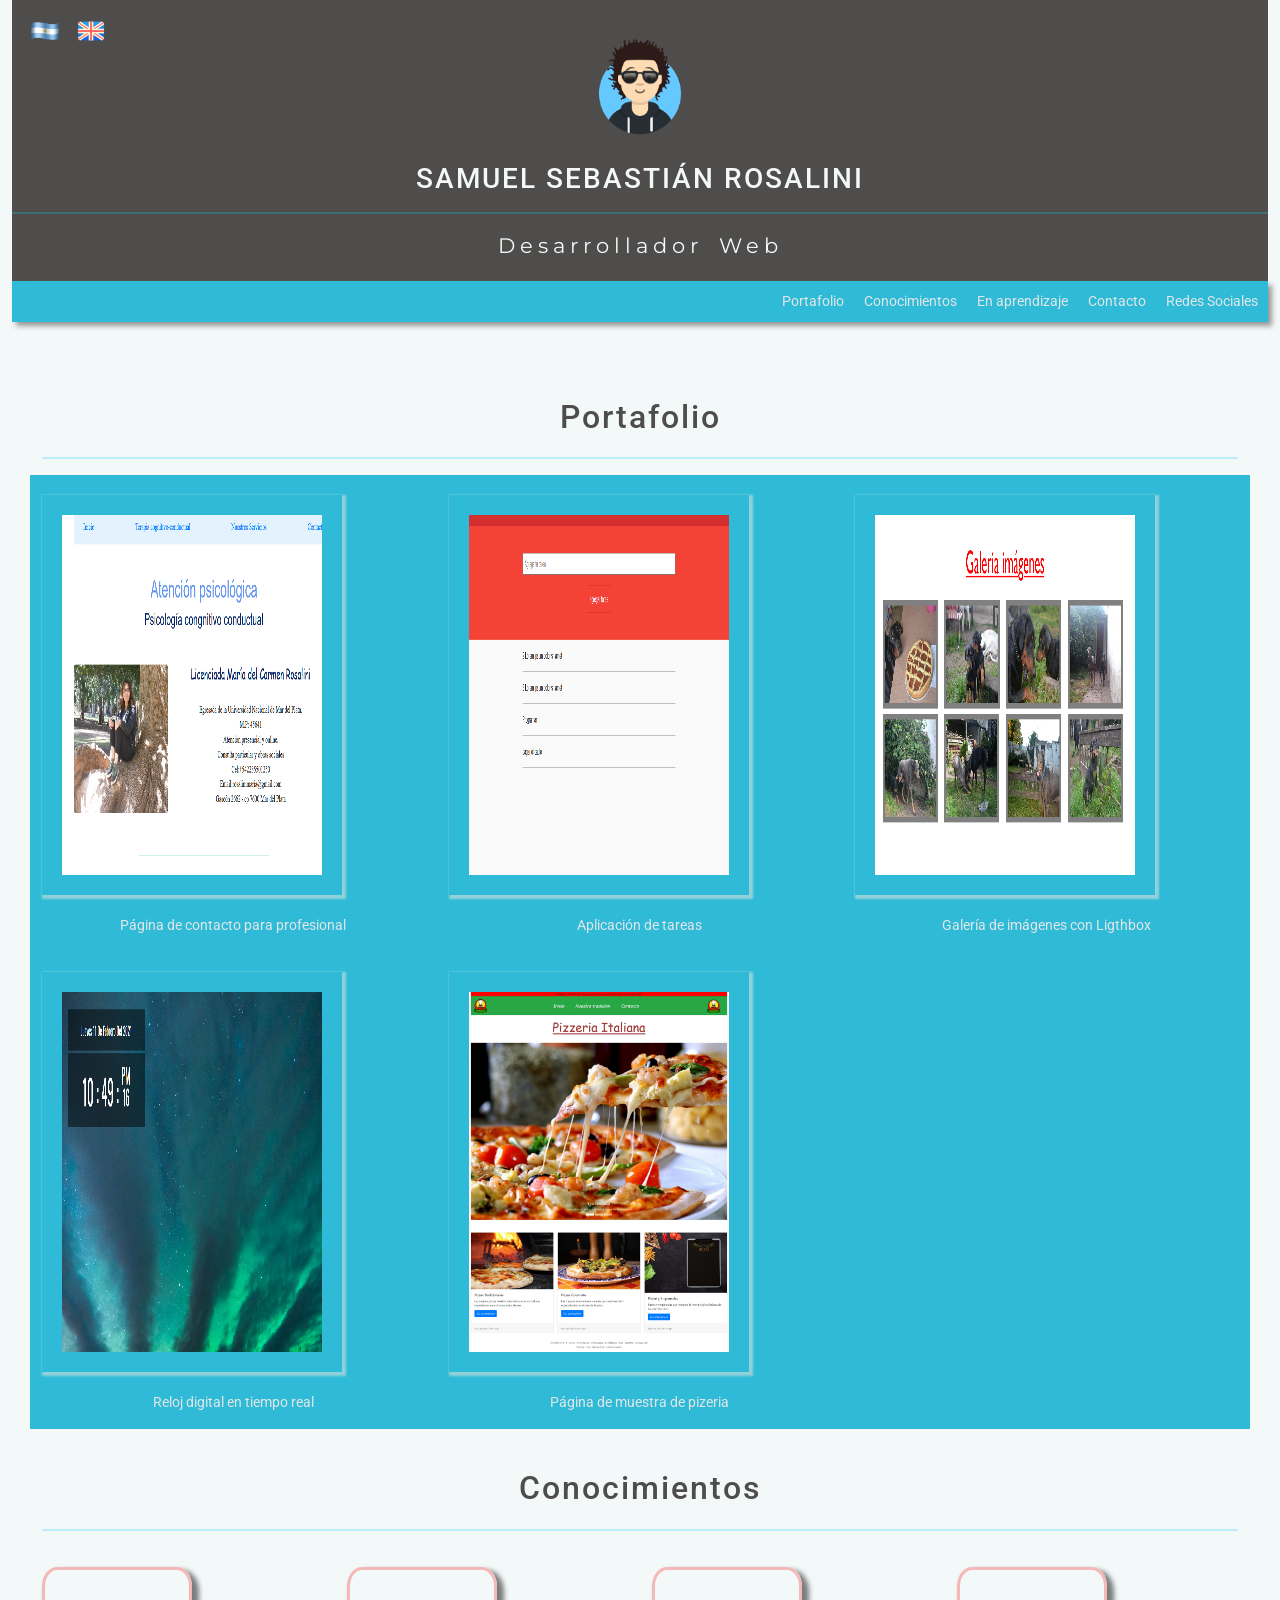
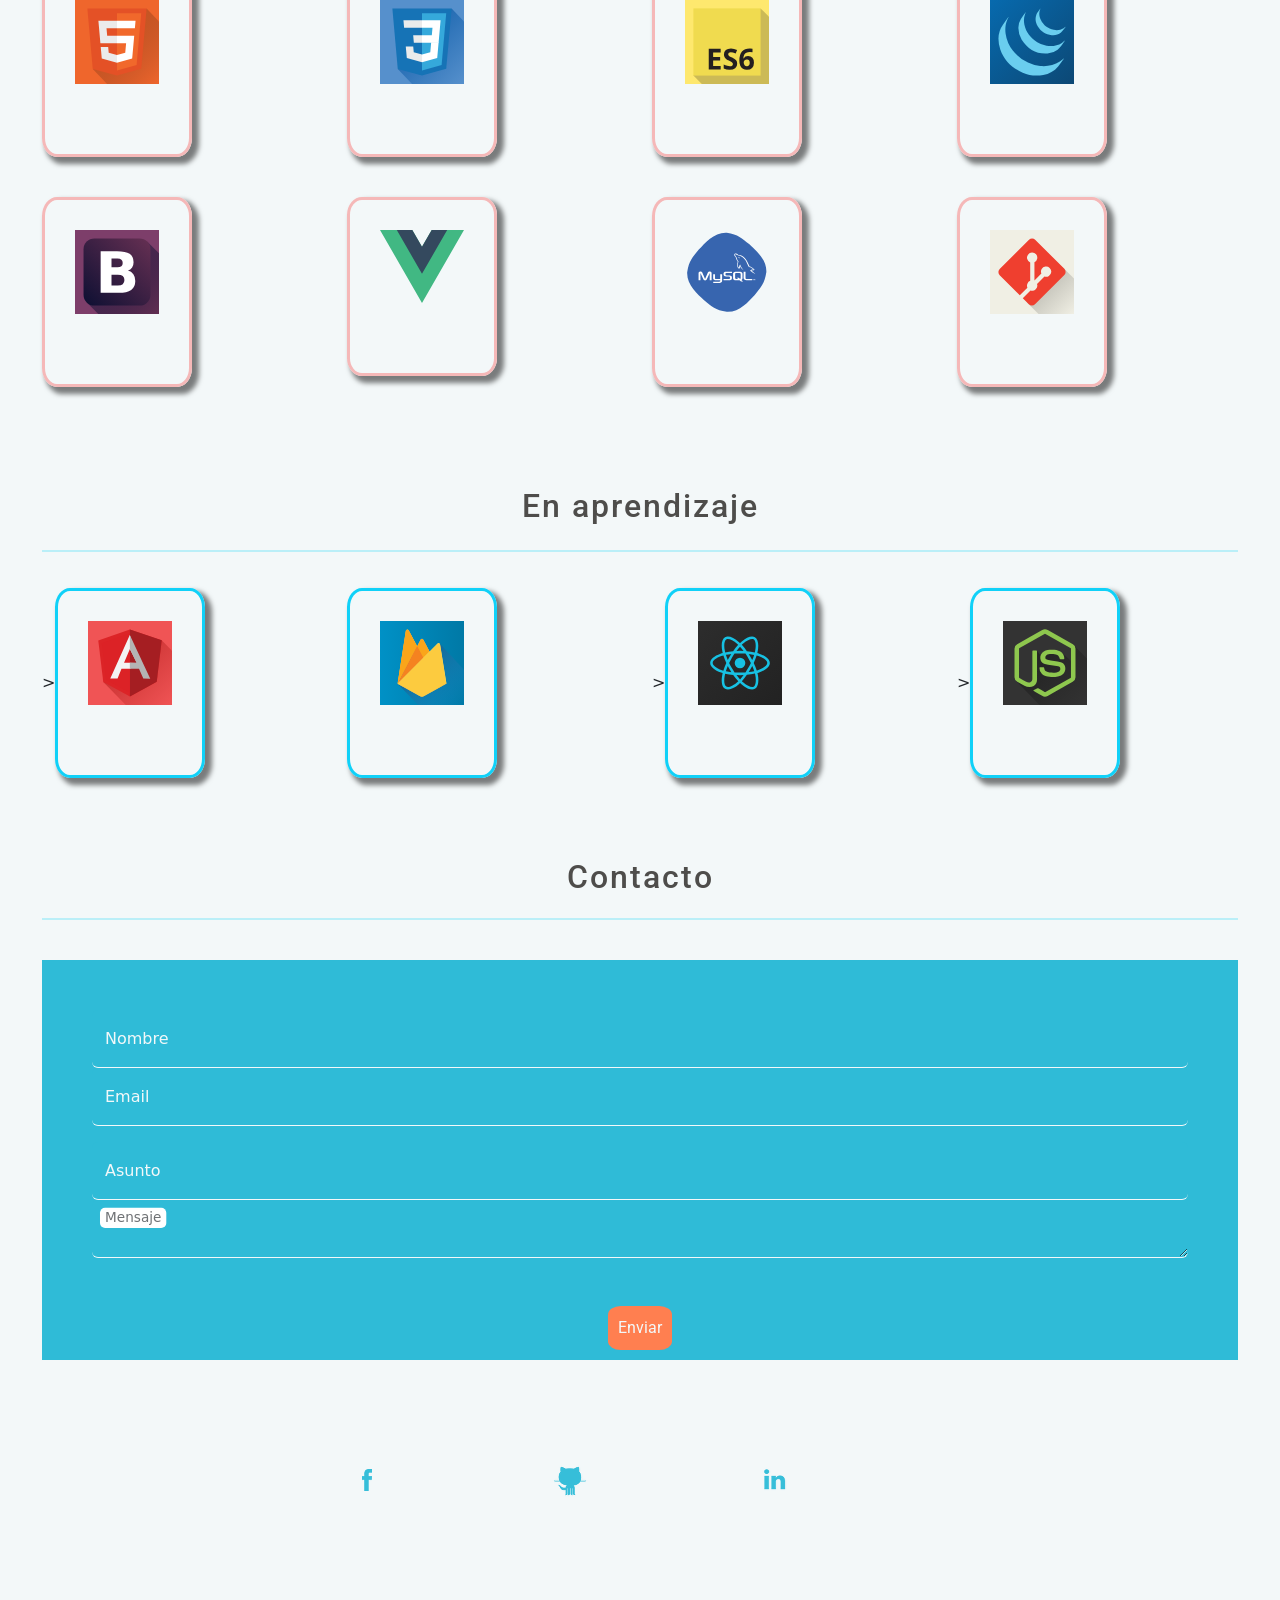
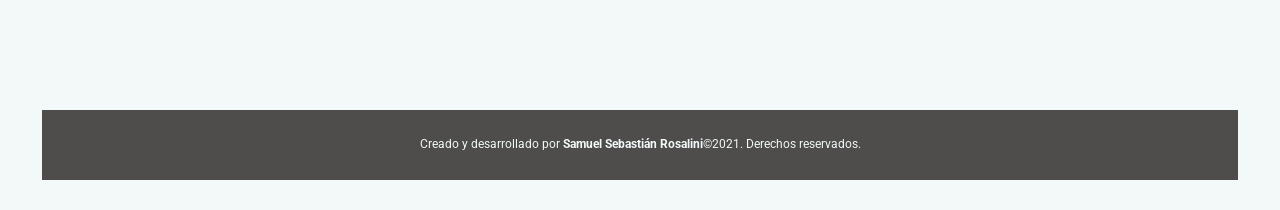
==== commit 5fed3cdd: "responsive" ====
--- a/index.html
+++ b/index.html
@@ -159,7 +159,7 @@
                  ><img class="img-aprendizaje" src="img/iconos/angular.svg" alt="html" title="Angular" data-bs-toggle="tooltip" data-bs-placement="top" title="Angular" >
             </div>
             <div class="col-6 col-md-3">
-                 ><img class="img-aprendizaje" src="img/iconos/firebase.svg" alt="html" title="Firebase" data-bs-toggle="tooltip" data-bs-placement="top" title="Firebase">
+                 <img class="img-aprendizaje" src="img/iconos/firebase.svg" alt="html" title="Firebase" data-bs-toggle="tooltip" data-bs-placement="top" title="Firebase">
             </div>
             <div class="col-6 col-md-3">
                  ><img class="img-aprendizaje" src="img/iconos/react.svg" alt="html" title="React" data-bs-toggle="tooltip" data-bs-placement="top" title="React">
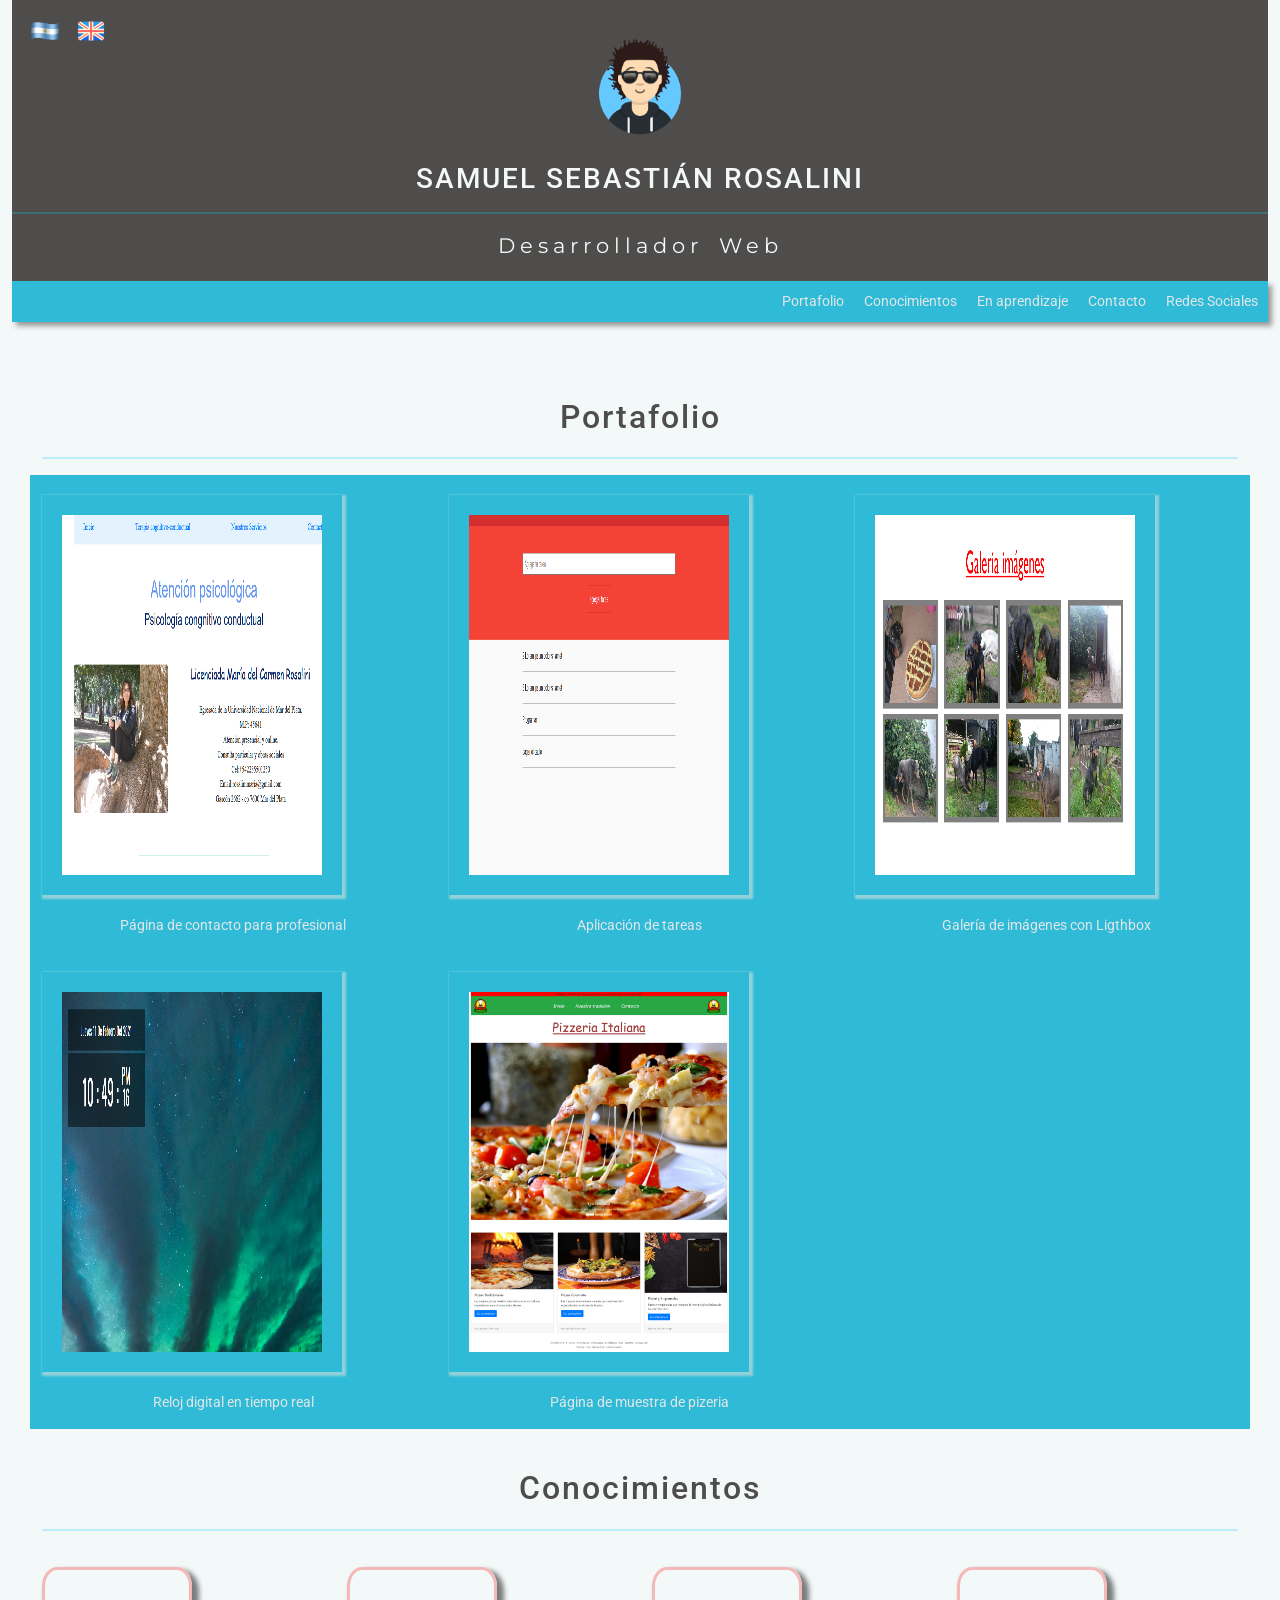
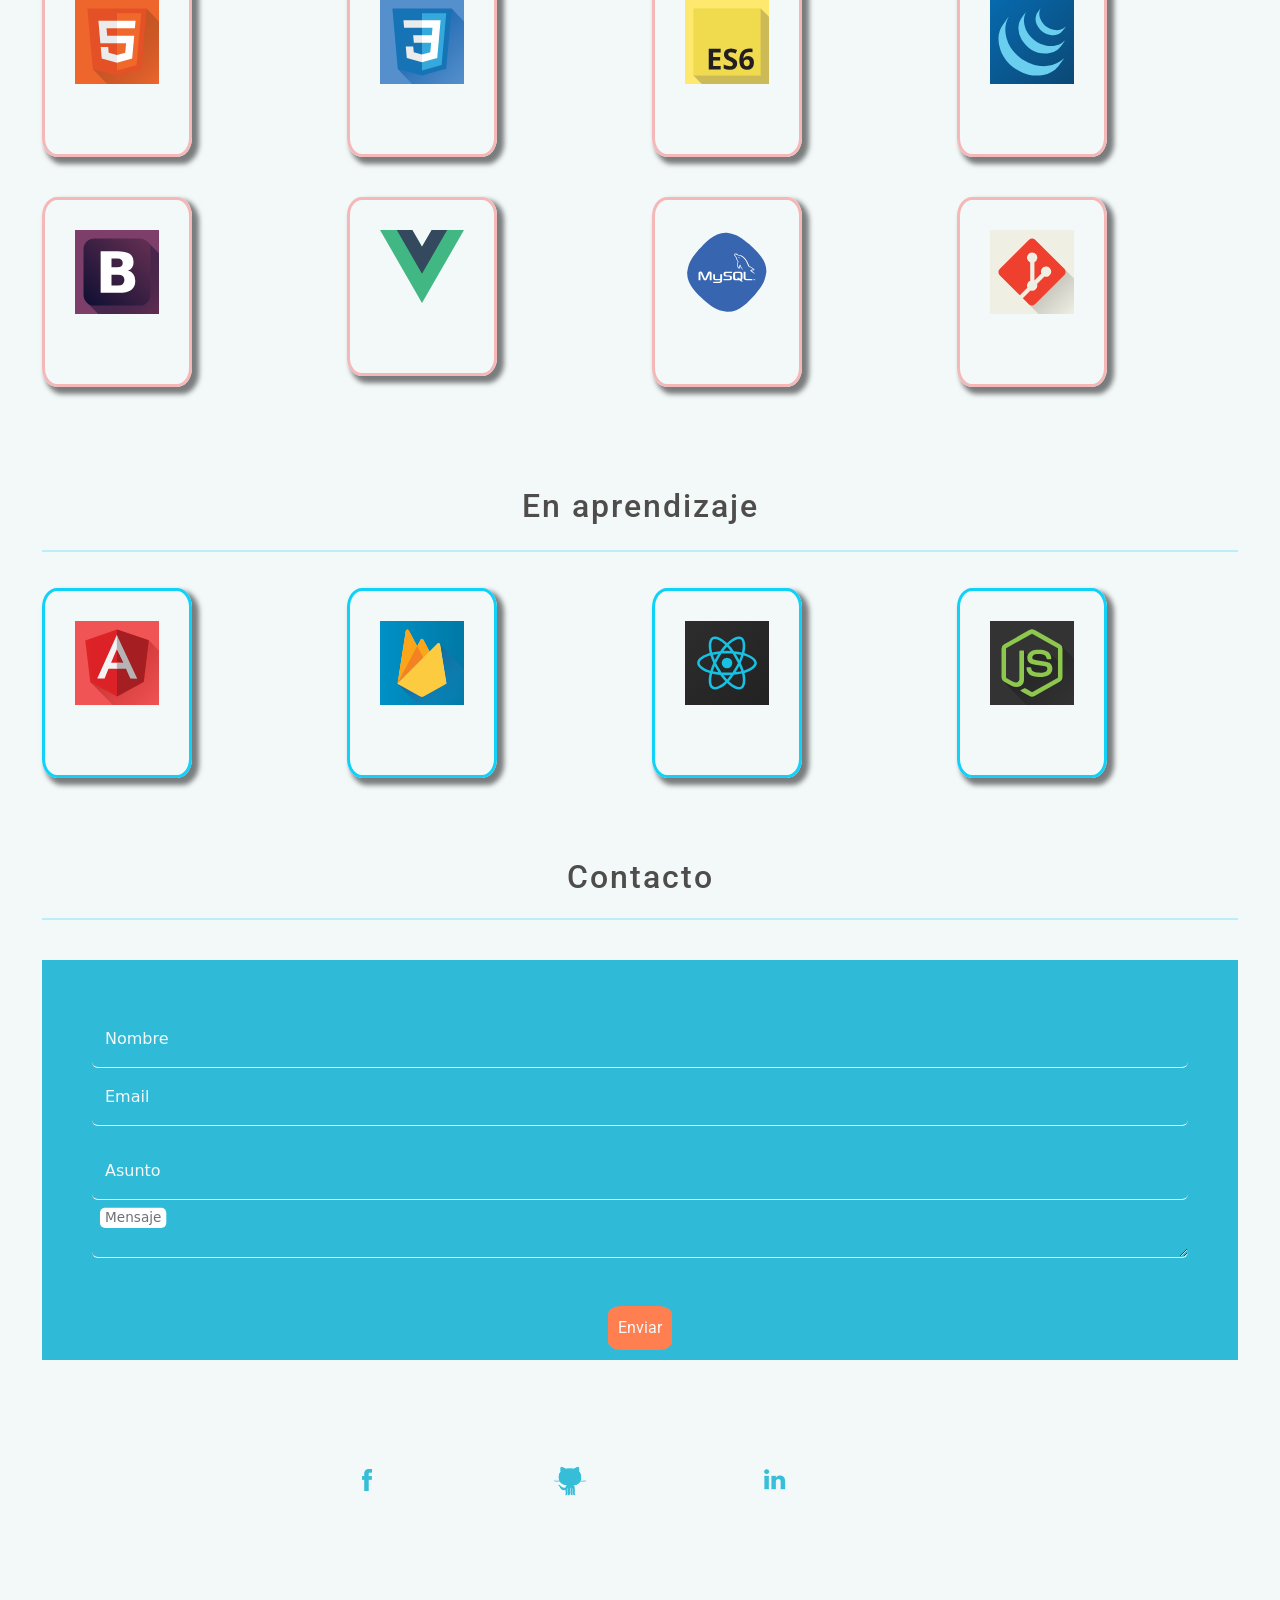
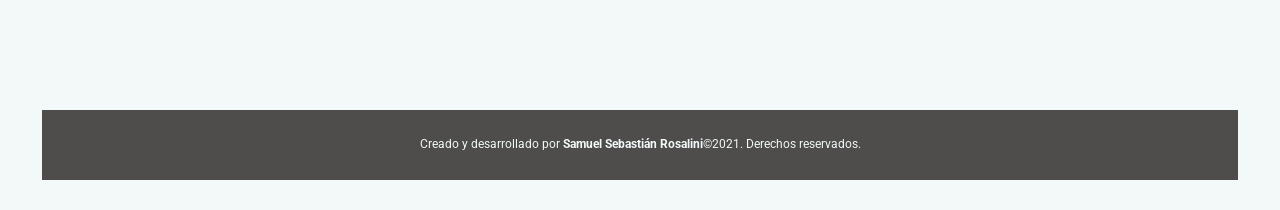
==== commit fc8c67ef: "Final" ====
--- a/index.html
+++ b/index.html
@@ -156,16 +156,16 @@
         <hr>
         <div class="row">
             <div class="col-6 col-md-3">
-                 ><img class="img-aprendizaje" src="img/iconos/angular.svg" alt="html" title="Angular" data-bs-toggle="tooltip" data-bs-placement="top" title="Angular" >
+                 <img class="img-aprendizaje" src="img/iconos/angular.svg" alt="html" title="Angular" data-bs-toggle="tooltip" data-bs-placement="top" title="Angular" >
             </div>
             <div class="col-6 col-md-3">
                  <img class="img-aprendizaje" src="img/iconos/firebase.svg" alt="html" title="Firebase" data-bs-toggle="tooltip" data-bs-placement="top" title="Firebase">
             </div>
             <div class="col-6 col-md-3">
-                 ><img class="img-aprendizaje" src="img/iconos/react.svg" alt="html" title="React" data-bs-toggle="tooltip" data-bs-placement="top" title="React">
-            </div>
-            <div class="col-6 col-md-3">
-                 ><img class="img-aprendizaje" src="img/iconos/node.svg" alt="html" title="Node" data-bs-toggle="tooltip" data-bs-placement="top" title="Node">
+                 <img class="img-aprendizaje" src="img/iconos/react.svg" alt="html" title="React" data-bs-toggle="tooltip" data-bs-placement="top" title="React">
+            </div>
+            <div class="col-6 col-md-3">
+                 <img class="img-aprendizaje" src="img/iconos/node.svg" alt="html" title="Node" data-bs-toggle="tooltip" data-bs-placement="top" title="Node">
             </div>
            
         </div>
